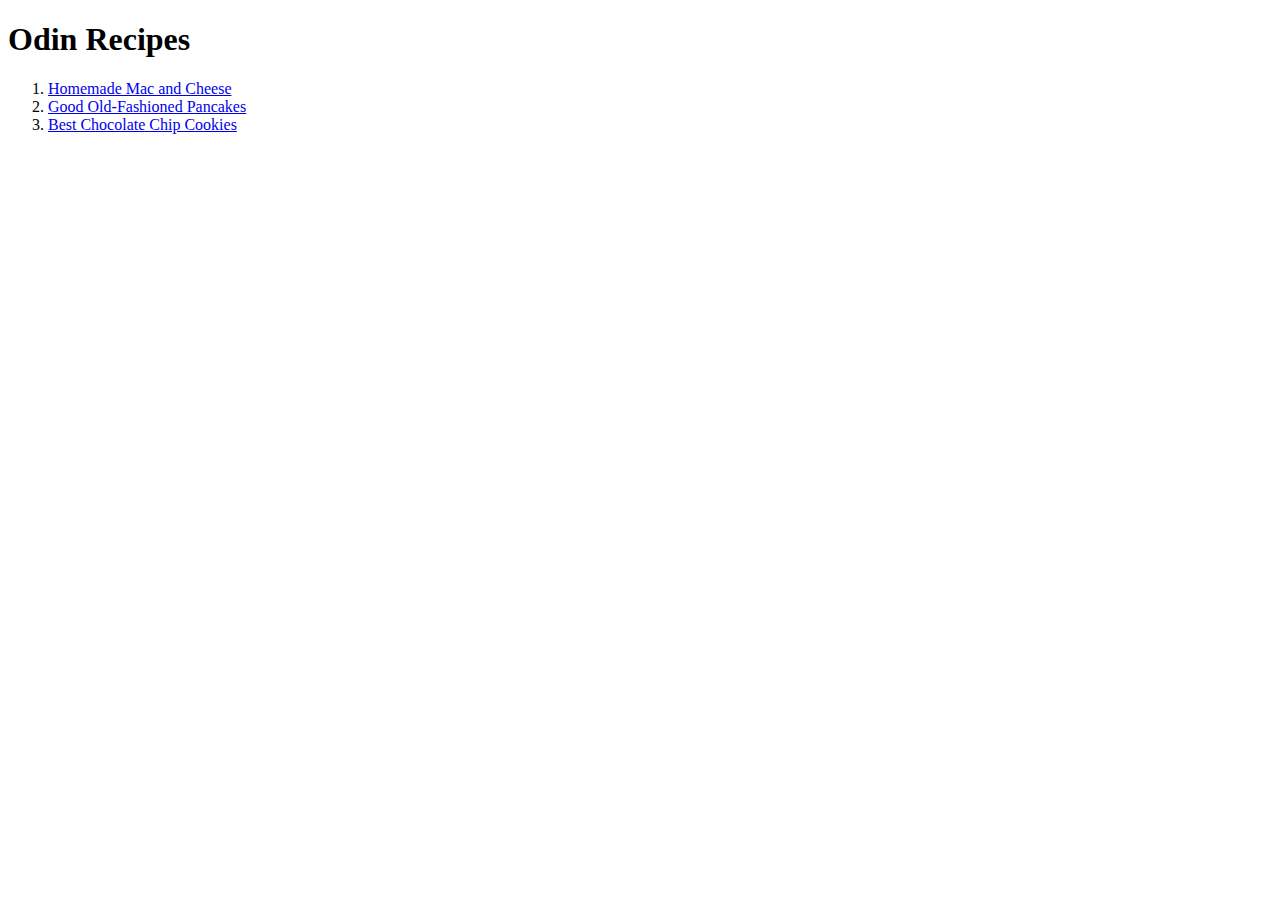
==== index.html @ dd54dd3f "Add 3 recipes to my Odin Recipes website" ====
<!DOCTYPE html>
<html lang="en">
<head>
    <meta charset="UTF-8">
    <title>Document</title>
</head>
<body>
    <h1>Odin Recipes</h1>
    <ol>
    <li><a href="recipes/macandcheese.html">Homemade Mac and Cheese</a></li>
    <li><a href="recipes/pancakes.html">Good Old-Fashioned Pancakes</a></li>
    <li><a href="recipes/cookies.html">Best Chocolate Chip Cookies</a></li>
    </ol>
</body>
</html>
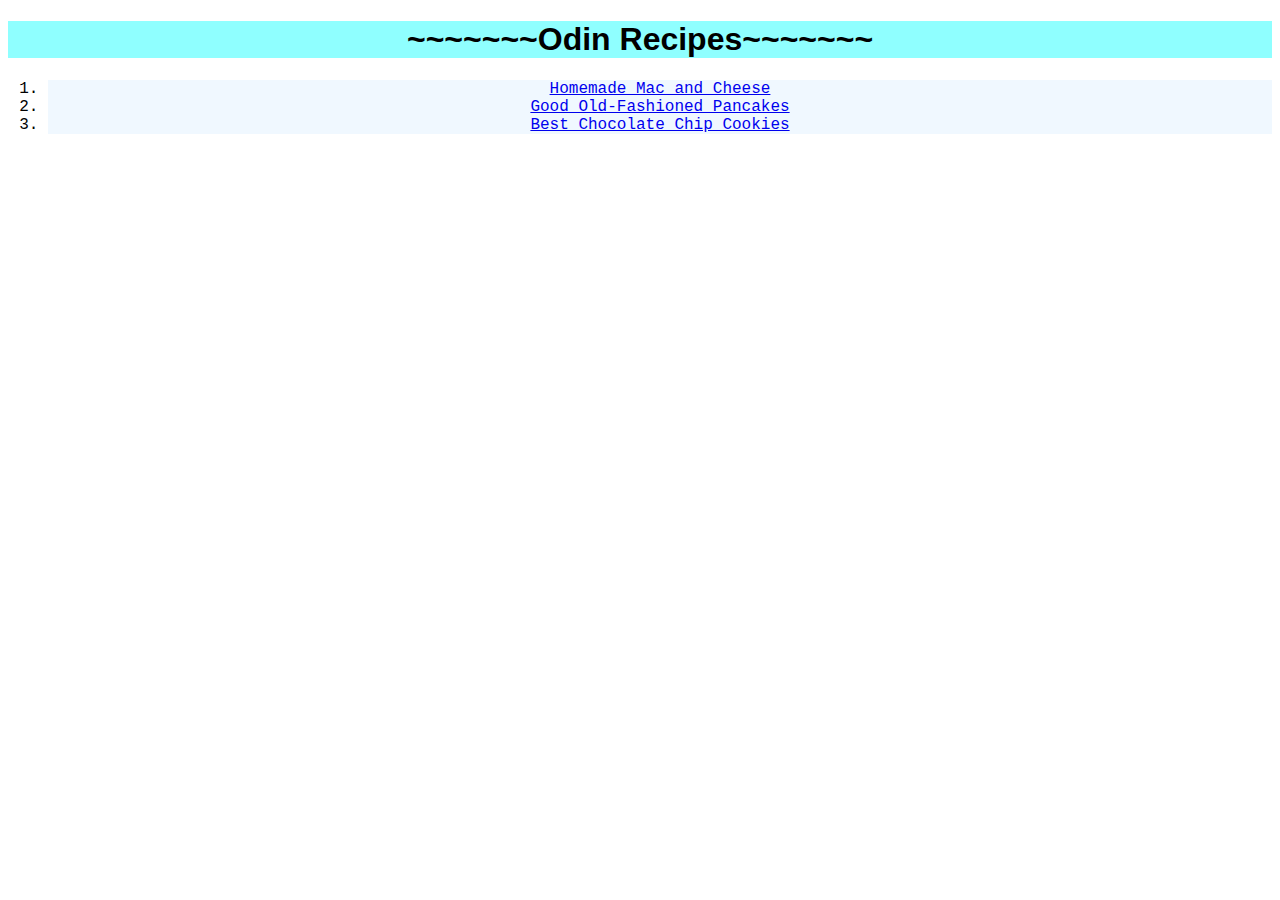
==== commit 2489bfb4: "add a few CSS style elements" ====
--- a/index.html
+++ b/index.html
@@ -2,14 +2,15 @@
 <html lang="en">
 <head>
     <meta charset="UTF-8">
-    <title>Document</title>
+    <title>Recipes</title>
+    <link rel="stylesheet" href="styles.css">
 </head>
 <body>
-    <h1>Odin Recipes</h1>
+    <h1>~~~~~~~Odin Recipes~~~~~~~</h1>
     <ol>
-    <li><a href="recipes/macandcheese.html">Homemade Mac and Cheese</a></li>
-    <li><a href="recipes/pancakes.html">Good Old-Fashioned Pancakes</a></li>
-    <li><a href="recipes/cookies.html">Best Chocolate Chip Cookies</a></li>
+        <li><a href="recipes/macandcheese.html">Homemade Mac and Cheese</a></li>
+        <li><a href="recipes/pancakes.html">Good Old-Fashioned Pancakes</a></li>
+        <li><a href="recipes/cookies.html">Best Chocolate Chip Cookies</a></li>
     </ol>
 </body>
 </html>--- a/styles.css
+++ b/styles.css
@@ -0,0 +1,18 @@
+* {
+    text-align: center
+}
+
+h1,
+h2 {
+    background-color: rgb(143, 255, 255);
+    font-family:'Franklin Gothic Medium', 'Arial Narrow', Arial, sans-serif
+}
+
+p {
+    font-size: 21px;
+}
+
+li {
+    background-color: aliceblue;
+    font-family: 'Courier New', Courier, monospace;
+}